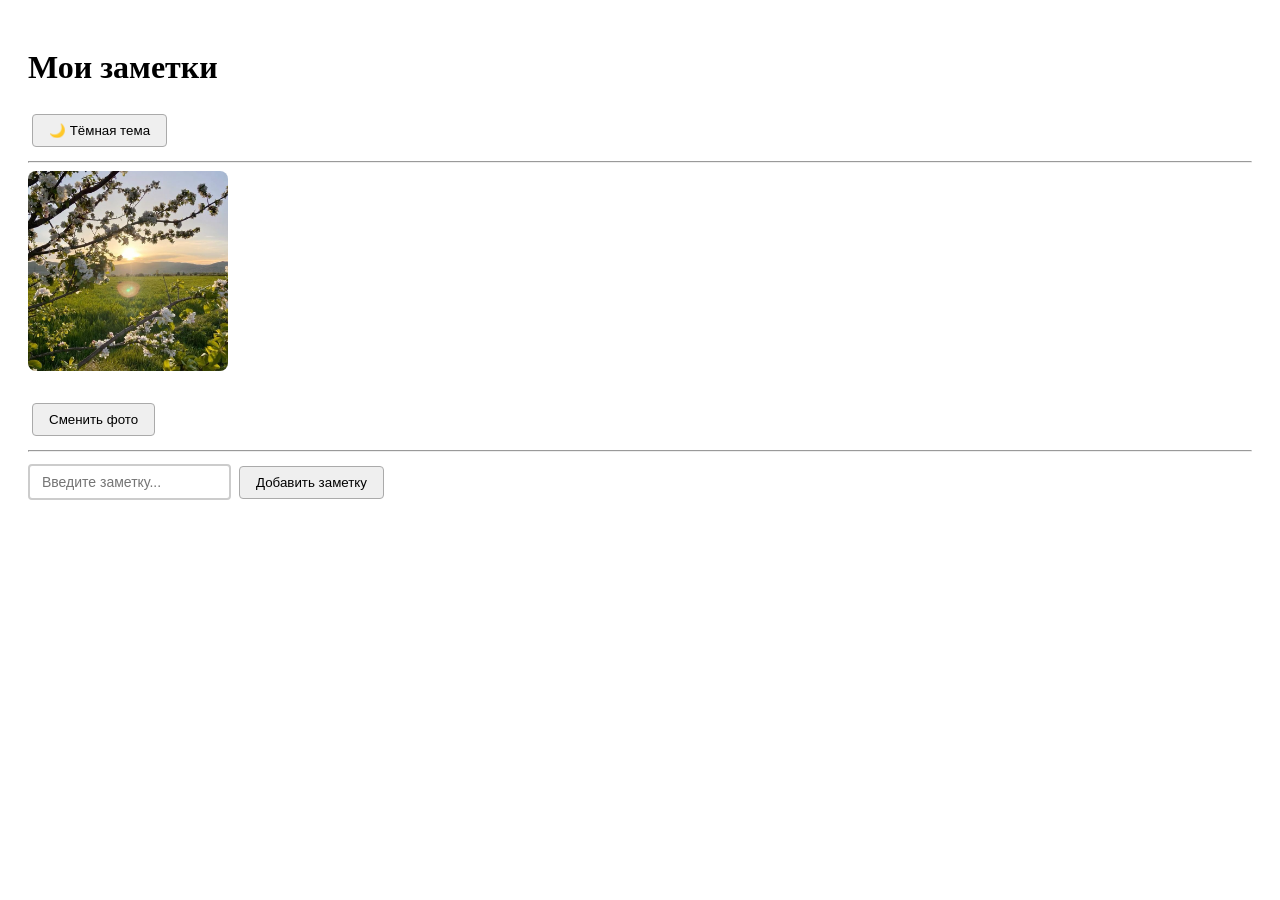
==== лаб 2/index.html @ 3ac11ce8 "lab-2" ====
<!DOCTYPE html>
<html lang="ru">
<head>
  <meta charset="UTF-8">
  <title>Менеджер заметок</title>
  <link rel="stylesheet" href="style.css">
</head>
<body id="page-body">

  <h1>Мои заметки</h1>
  <!-- Блок 1: Переключение темы -->
  <button id="theme-btn">🌙 Тёмная тема</button>
  <hr>

  <!-- Блок 2: Смена картинки -->
  <img id="profile-img"
       src="img/img1.jpg"
       alt="Фото 1"
       class="profile-photo">
  <br>
  <button id="change-img-btn">Сменить фото</button>
  <hr>

  <!-- Блок 3: Добавление заметок -->
  <input type="text" id="note-input" placeholder="Введите заметку...">
  <button id="add-note-btn">Добавить заметку</button>
  <ul id="notes-list"></ul>

  <script src="script.js"></script>
</body>
</html>
---- лаб 2/style.css ----
body {
  font-family: LagunaC;
  padding: 20px;
  background-color: #fff;
  color: #000;
  transition: background-color 0.3s, color 0.3s;
}

.profile-photo {
  width: 200px;
  height: 200px;
  object-fit: cover; /* обрезает изображение, сохраняя пропорции */
  border-radius: 8px;
}

button {
  padding: 8px 16px;
  margin: 6px 4px;
  cursor: pointer;
  border-radius: 4px;
  border: 1px solid #aaa;
}

input {
  padding: 8px 12px;
  border: 2px solid #ccc;
  border-radius: 4px;
  font-size: 14px;
}

img {
  display: block;
  margin: 8px 0;
  border-radius: 8px;
}

li {
  padding: 6px 0;
  border-bottom: 1px solid #eee;
  font-size: 15px;
  display: flex;
  align-items: center;
  gap: 8px;
}

/* Тёмная тема */
.dark-theme {
  background-color: #222;
  color: #eee;
}
.dark-theme button {
  background-color: #444;
  color: white;
  border: 1px solid white;
}

/* Подсветка ошибки в поле ввода */
.error {
  border: 2px solid red;
  background-color: #ffe6e6;
}
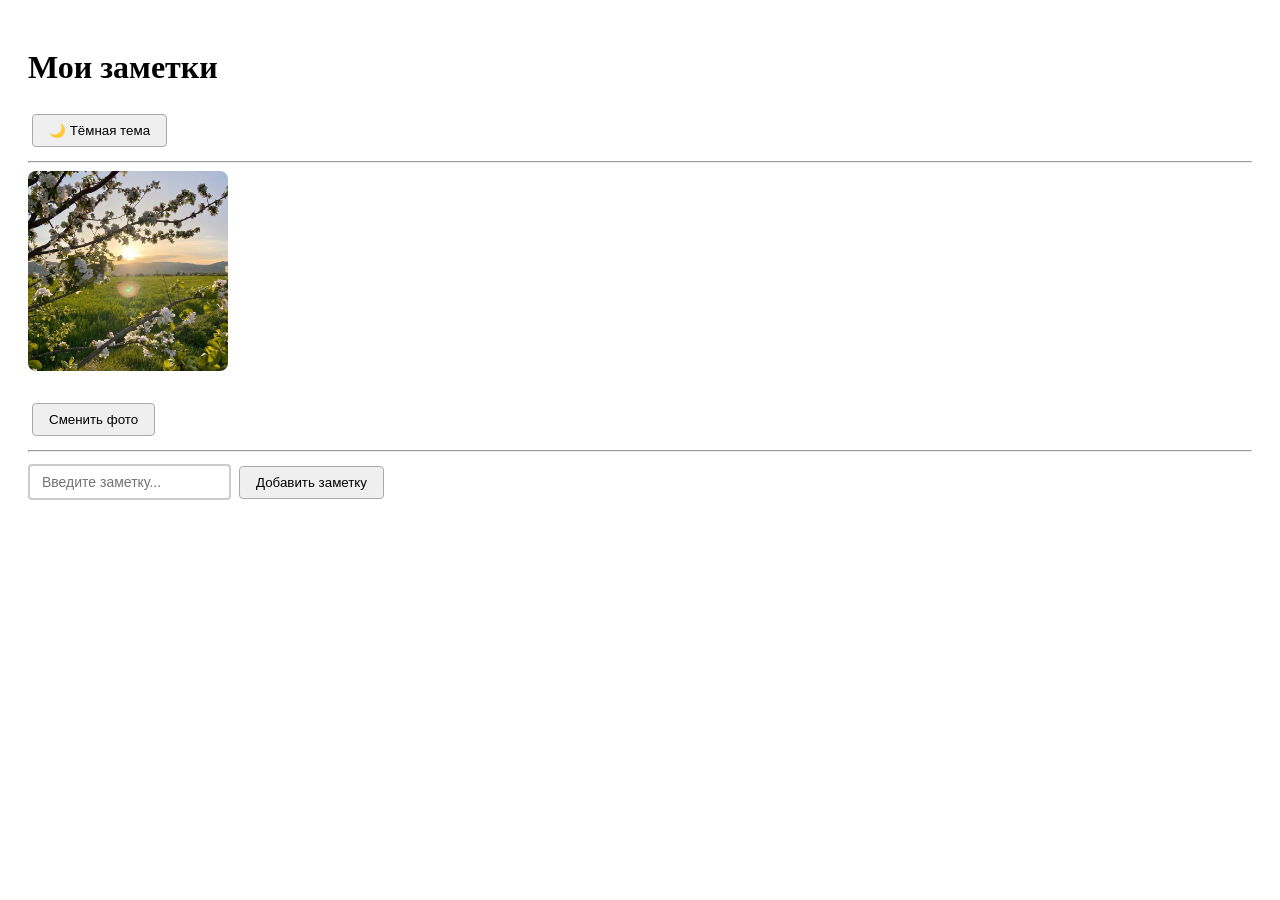
==== commit c3669b34: "lab-2" ====
--- a/лаб 2/index.html
+++ b/лаб 2/index.html
@@ -8,11 +8,9 @@
 <body id="page-body">
 
   <h1>Мои заметки</h1>
-  <!-- Блок 1: Переключение темы -->
   <button id="theme-btn">🌙 Тёмная тема</button>
   <hr>
 
-  <!-- Блок 2: Смена картинки -->
   <img id="profile-img"
        src="img/img1.jpg"
        alt="Фото 1"
@@ -21,7 +19,6 @@
   <button id="change-img-btn">Сменить фото</button>
   <hr>
 
-  <!-- Блок 3: Добавление заметок -->
   <input type="text" id="note-input" placeholder="Введите заметку...">
   <button id="add-note-btn">Добавить заметку</button>
   <ul id="notes-list"></ul>
--- a/лаб 2/style.css
+++ b/лаб 2/style.css
@@ -1,5 +1,5 @@
 body {
-  font-family: LagunaC;
+  font-family: Klukva;
   padding: 20px;
   background-color: #fff;
   color: #000;
@@ -9,7 +9,7 @@
 .profile-photo {
   width: 200px;
   height: 200px;
-  object-fit: cover; /* обрезает изображение, сохраняя пропорции */
+  object-fit: cover; 
   border-radius: 8px;
 }
 
@@ -43,7 +43,6 @@
   gap: 8px;
 }
 
-/* Тёмная тема */
 .dark-theme {
   background-color: #222;
   color: #eee;
@@ -54,7 +53,6 @@
   border: 1px solid white;
 }
 
-/* Подсветка ошибки в поле ввода */
 .error {
   border: 2px solid red;
   background-color: #ffe6e6;
